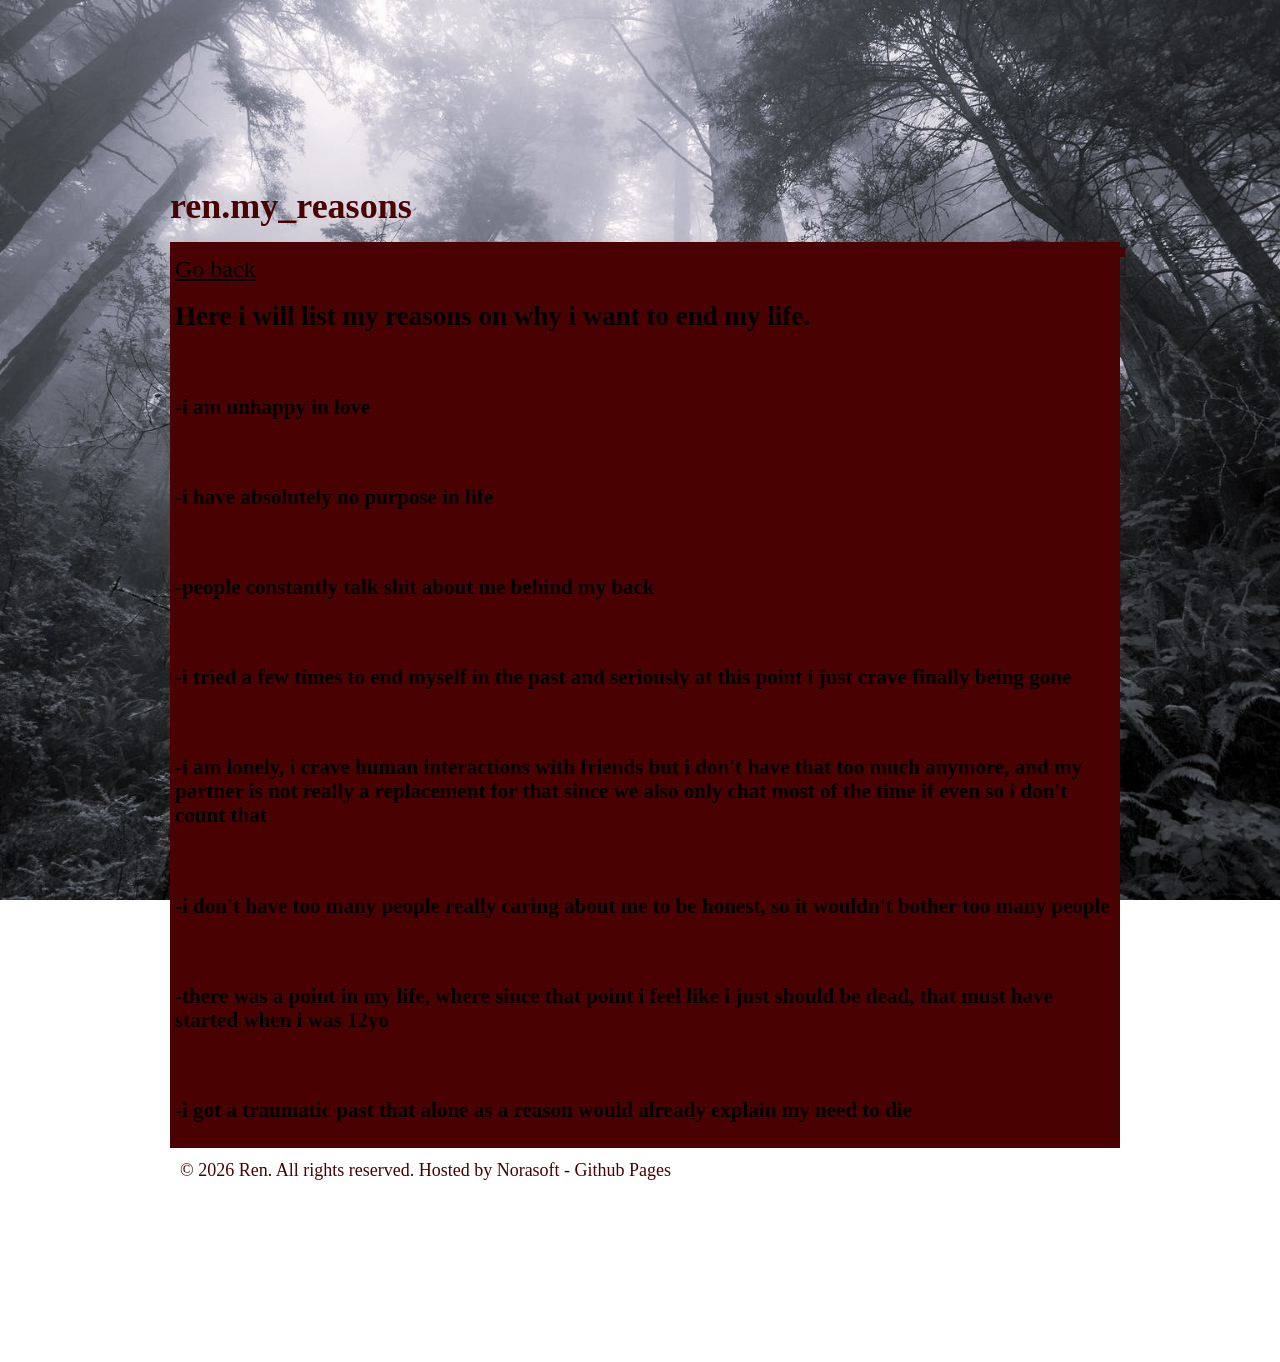
==== my_reasons.html @ 6f258c60 "first upload" ====
<html><head>
        <title>ren.my_reasons</title>
        <link href="css/tm.css" rel="stylesheet">
		<link rel="shortcut icon" href="images/favicon.png">
    </head>
    <body>
        <div id="tm">
            <h1>ren.my_reasons</h1>
            <div id="file-selector">
                <div class="file">
                <div class="file">
                </div>
				<a href="index.html" class="link">Go back</a>
					<h2>Here i will list my reasons on why i want to end my life.</h2>
					<br>
                    <h3>-i am unhappy in love</h3>
					<br>
                    <h3>-i have absolutely no purpose in life</h3>
					<br>
                    <h3>-people constantly talk shit about me behind my back</h3>
					<br>
                    <h3>-i tried a few times to end myself in the past and seriously at this point i just crave finally being gone</h3>
					<br>
                    <h3>-i am lonely, i crave human interactions with friends but i don't have that too much anymore, and my partner is not really a replacement for that since we also only chat most of the time if even so i don't count that</h3>
					<br>
                    <h3>-i don't have too many people really caring about me to be honest, so it wouldn't bother too many people</h3>
					<br>
                    <h3>-there was a point in my life, where since that point i feel like i just should be dead, that must have started when i was 12yo</h3>
					<br>
                    <h3>-i got a traumatic past that alone as a reason would already explain my need to die</h3>
            </div>
            <div id="footer" style="padding: 10px; text-align: left;">
				© 2026 Ren. All rights reserved. Hosted by Norasoft - Github Pages
            </div>
        </div>
		
</body></html>
---- css/tm.css ----
/* This website is very old, so please don't die looking at this shitty ass code.
Development of it started back in early 2021 and later that year it got released.
After 2 years of being purely a blogging page i took it down and reworked it before putting it 
back online in 2025 it got taken down again just to get reworked once more making it more simple
and removing useless features.
It got released once again in December of 2025 and will most likely stay like this now. */

body {
	background-image: url('../images/bg.jpg');
	background-attachment: fixed;
	background-size: cover;
	background-position: center;
	background-repeat: no-repeat;
	margin:0px;
	color: #6a747c;
	font: 18px/24px "Whitney-Medium","DejaVu Sans Condensed","Lucida Grande", Geneva, Arial, Verdana, sans-serif;
}

#notice-wrap {
    padding: 20px;
    font-family: "Tahoma";
}
#notice {
    padding: 30px;
    background-color: #e11414;
    font-size: 2rem;
    color: white;
}

@keyframes fade-in {
    0% {
        opacity: 0;
    }
    100% {
        opacity: 1;
    }
}

#tm {
    animation: 0.1s ease-in 0.1s fade-in;
    animation-fill-mode: forwards;
    opacity: 0;
    color: #4a0101;
    font-family: "Tahoma";
    padding: 170px;
}

.file {
    background-color: #4a0101;
    color: black;
    width: 100%;
    padding: 5px;
}

.file > a {
    font-size: 24px;
    transition: 0.3s;
}

.file > a:hover {
    background-color: white;
}

.file > p {
    margin-top: 0px;
    padding-left: 15px;
}

.link {
    color: black;
    transition: 0.3s;
}

.link:hover {
    background-color: white;

}
/* Yes this website looks like ass but i think it does everything i want pretty well.
It does not have too many useless features, it's straight forward and self explaining and it's easy
and nice working with it.

This website is just meant to be my own personal online space, my own little world for anyone to
see and look at. I just want people having a good time here not impress them with the looks. 
-Ren Jan. 12th 2026 */
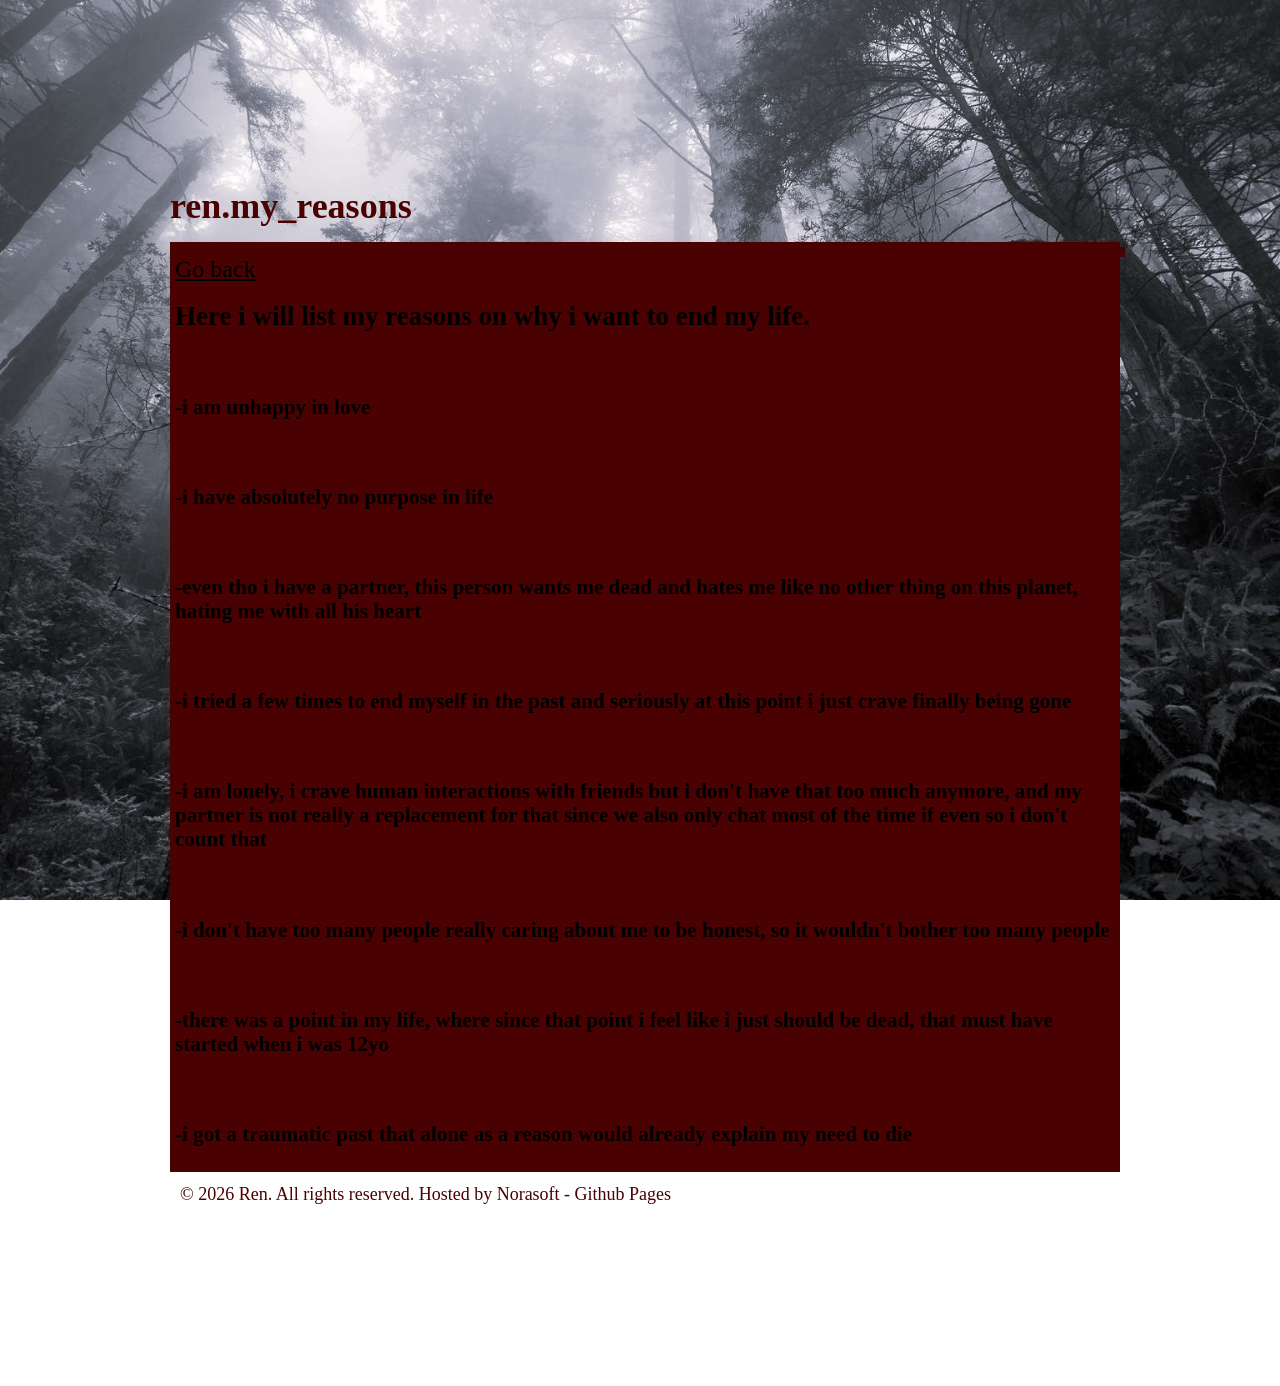
==== commit bafe218d: "Update my_reasons.html" ====
--- a/my_reasons.html
+++ b/my_reasons.html
@@ -17,7 +17,7 @@
 					<br>
                     <h3>-i have absolutely no purpose in life</h3>
 					<br>
-                    <h3>-people constantly talk shit about me behind my back</h3>
+                    <h3>-even tho i have a partner, this person wants me dead and hates me like no other thing on this planet, hating me with all his heart</h3>
 					<br>
                     <h3>-i tried a few times to end myself in the past and seriously at this point i just crave finally being gone</h3>
 					<br>
